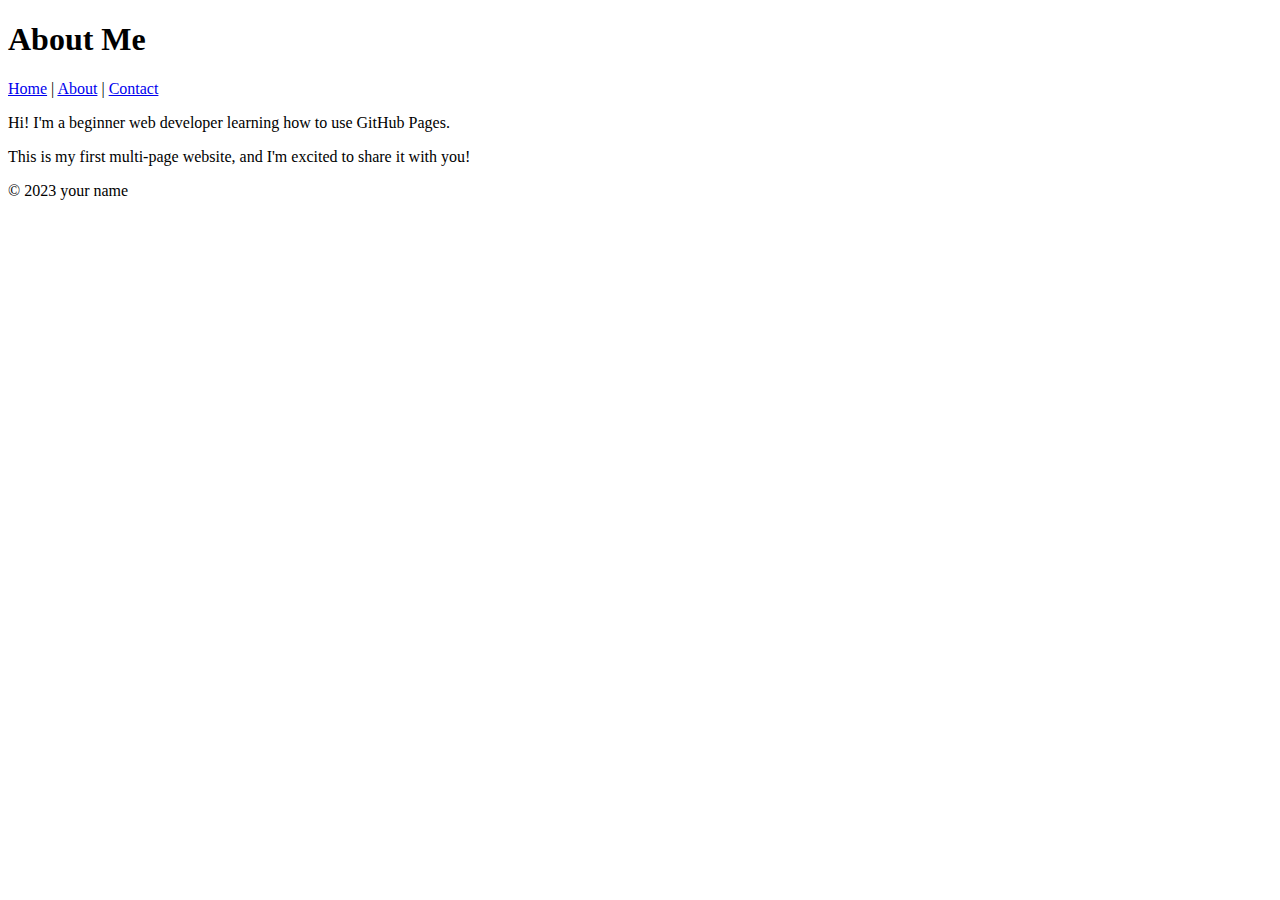
==== about.html @ b8d9a8c8 "Add files via upload" ====
<!DOCTYPE html>

<html lang="en">

<head>

  <meta charset="UTF-8">

  <meta name="viewport" content="width=device-width, initial-scale=1.0">

  <title>About Me</title>
  
  <link rel="stylesheet" href=UTF-8">

</head>

<body>

  <header>

     <h1>About Me</h1>

     <nav>

       <a href="index.html">Home</a> |

       <a href="about.html">About</a> |

       <a href="contact.html">Contact</a>

     </nav>

   </header>


   <main>

     <p>Hi! I'm a beginner web developer learning how to use GitHub Pages.</p>

     <p>This is my first multi-page website, and I'm excited to share it with you!</p>

   </main>


   <footer>

      <p>&copy; 2023 your name</p>

   </footer>

</body>

</html>
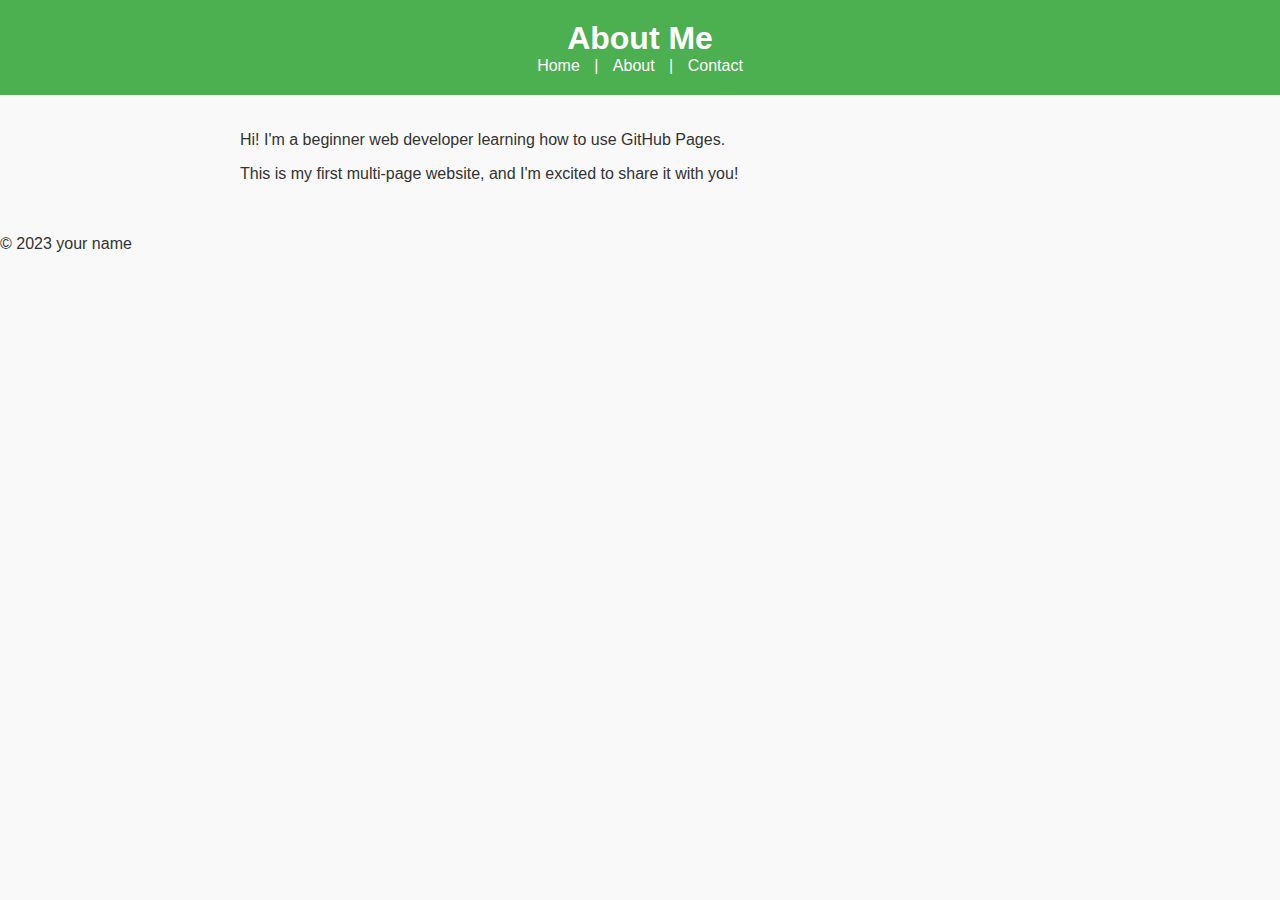
==== commit d4437f09: "Update about.html" ====
--- a/about.html
+++ b/about.html
@@ -10,7 +10,7 @@
 
   <title>About Me</title>
   
-  <link rel="stylesheet" href=UTF-8">
+  <link rel="stylesheet" href="style.css">
 
 </head>
 
@@ -50,4 +50,4 @@
 
 </body>
 
-</html>+</html>
--- a/style.css
+++ b/style.css
@@ -0,0 +1,140 @@
+selector {
+
+    property: value;
+
+}
+
+body{
+
+   font-family: Arial, sans-serif;
+
+   color: #333;
+
+   background-color: #f9f9f9;
+
+   margin: 0;
+
+   padding: 0;
+
+   line-height= 1.6;
+
+header{
+
+   background-color: #4CAF50;
+
+   color: white;
+
+   padding: 20px;
+
+   text-align: center;
+
+}
+
+
+header h1 {
+
+   margin: 0;
+
+}
+
+
+nav a {
+
+    color: white;
+
+    text-decoration: none;
+
+    margin: 0 10px;
+
+}
+
+
+
+nav a:hover{
+
+   text-decoration: underline;
+
+}
+
+
+main {
+
+   padding: 20px;
+
+   max-width: 800px;
+
+   margin: 0 auto;
+
+}
+
+
+main img {
+
+    max-width: 100%;
+
+    height: auto;
+
+    display: block;
+
+    margin: 20px 0;
+
+}
+
+
+footer [
+
+   background-color: #333
+
+   color: white;
+
+   text-align: center;
+
+   padding: 10px;
+
+   position: fixed;
+
+   bottom: o;
+
+   width: 100%
+
+}
+
+p {
+
+   font-size: 1.1em;
+
+}
+
+
+a {
+
+   color: #4CAF50
+
+   text-decoration: none;
+
+}
+
+
+a=hover {
+
+   text-decoration: underline;
+
+}
+
+img {
+
+   border: 5px solid #4CAF50;
+
+   border-radius: 10px;
+
+}
+
+main a[href^="mailto:"] {
+
+   color: #ff5722
+
+   font-weight: bold;
+
+}
+
+   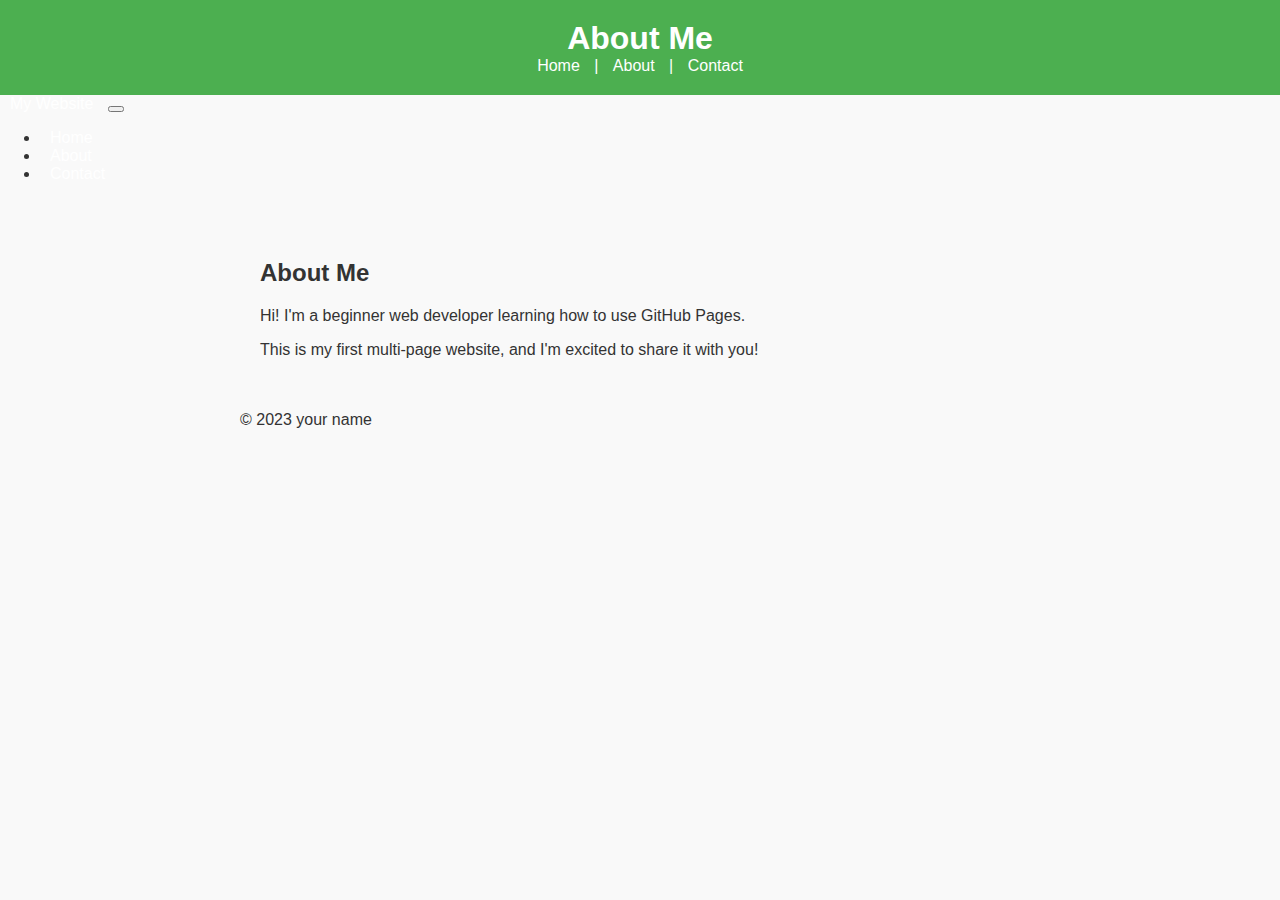
==== commit a4ed80a3: "Update about.html" ====
--- a/about.html
+++ b/about.html
@@ -9,6 +9,12 @@
   <meta name="viewport" content="width=device-width, initial-scale=1.0">
 
   <title>About Me</title>
+  
+  <!-- Bootstrap CSS -->
+
+  <link href="https://cdn.jsdelivr.net/npm/bootstrap@5.3.0/dist/css/bootstrap.,in.css" rel"stylesheet">
+
+  <!-- Custom CSS -->
   
   <link rel="stylesheet" href="style.css">
 
@@ -31,10 +37,56 @@
      </nav>
 
    </header>
+  
+      <nav class="navbar navbar-expand-lg navbar-dark bg-dark">
 
+           <div class="container">
+
+               <a class="navbar-brand" href="index.html">My Website</a>
+
+               <button class="navbar-toggler" type="button" data-bs-toggle="collapse" data-bs-target="#navbarNav">
+
+                  <span class="navbar-toggler-icon"></span>
+
+               </button>
+
+               <div class="collapse navbar-collapse" id="navbarNav">
+
+                   <ul class="navbar-nav">
+
+                     <li class="nav-item">
+
+                        <a class="nav-link" href="index.html">Home</a>
+
+                     </li>
+
+                     <li class="nav-item">
+
+                         <a class="nav-link" href="about.html">About</a>
+
+                     </li>
+
+                     <li class="nav-item">
+
+                         <a class="nav-link" href="contact.html">Contact</a>
+
+                     </li>
+
+                  </ul>
+
+               </div>
+
+          </div>
+
+      </nav>
+
+</header>
 
    <main>
+<main class="container my-5">
 
+     <h2>About Me</h2>
+  
      <p>Hi! I'm a beginner web developer learning how to use GitHub Pages.</p>
 
      <p>This is my first multi-page website, and I'm excited to share it with you!</p>
@@ -47,7 +99,9 @@
       <p>&copy; 2023 your name</p>
 
    </footer>
+       <script src="https://cdn.jsdelivr.net/npm/@popperjs/core@2.11.6/dist/umd/popper.min.js"></script>
 
+       <script src="https://cdn.jsdelivr.net/npm/bootstrap@5.3.0/dist/js/bootstrap.min.js"></script>
 </body>
 
 </html>
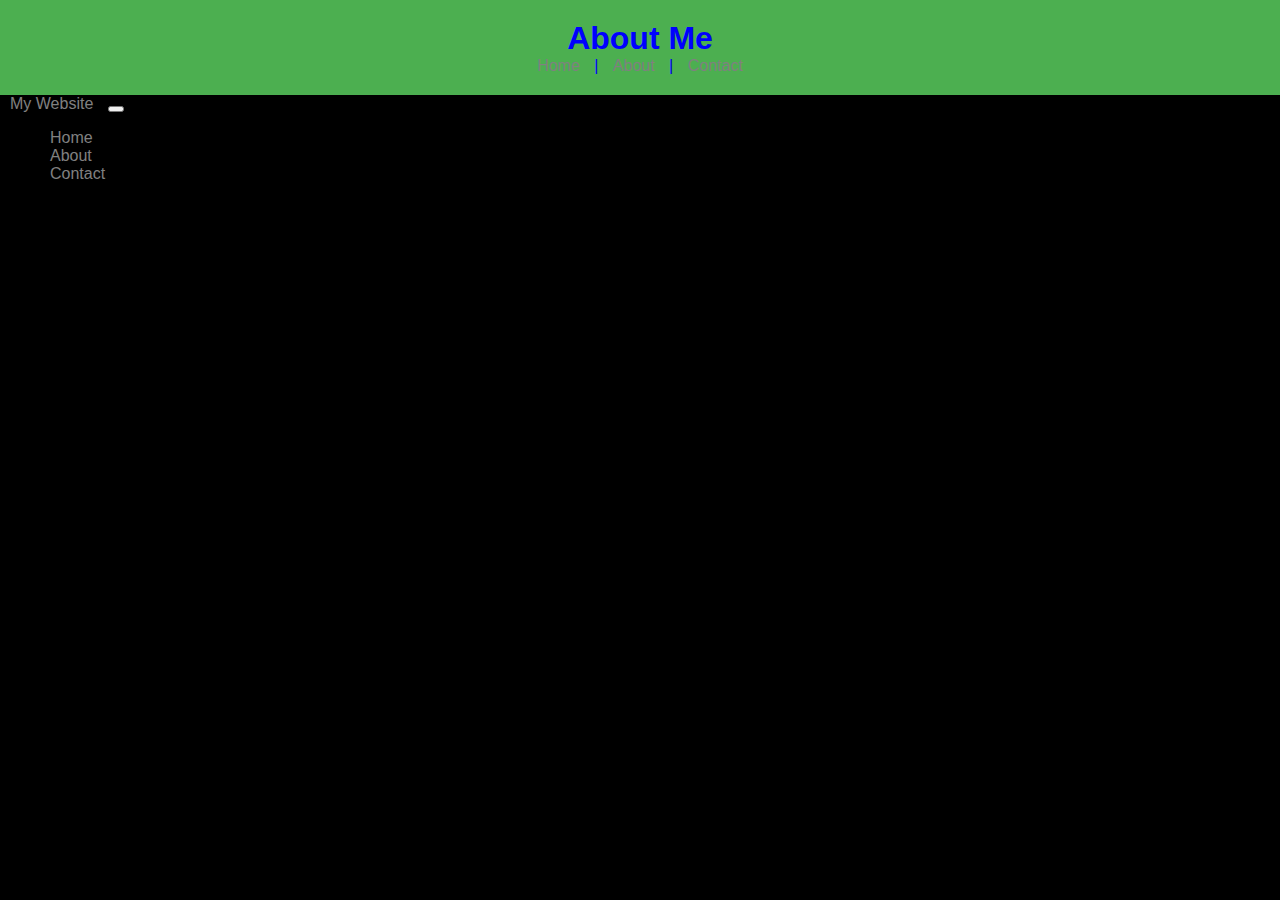
==== commit a318559c: "Update about.html" ====
--- a/about.html
+++ b/about.html
@@ -12,7 +12,7 @@
   
   <!-- Bootstrap CSS -->
 
-  <link href="https://cdn.jsdelivr.net/npm/bootstrap@5.3.0/dist/css/bootstrap.,in.css" rel"stylesheet">
+  <link href="https://cdn.jsdelivr.net/npm/bootstrap@5.3.0/dist/css/bootstrap.min.css" rel"stylesheet">
 
   <!-- Custom CSS -->
   
--- a/style.css
+++ b/style.css
@@ -8,9 +8,9 @@
 
    font-family: Arial, sans-serif;
 
-   color: #333;
+   color: #000000;
 
-   background-color: #f9f9f9;
+   background-color: #000000;
 
    margin: 0;
 
@@ -22,7 +22,7 @@
 
    background-color: #4CAF50;
 
-   color: white;
+   color: blue;
 
    padding: 20px;
 
@@ -40,7 +40,7 @@
 
 nav a {
 
-    color: white;
+    color: #808080;
 
     text-decoration: none;
 
@@ -137,4 +137,4 @@
 
 }
 
-   +   
